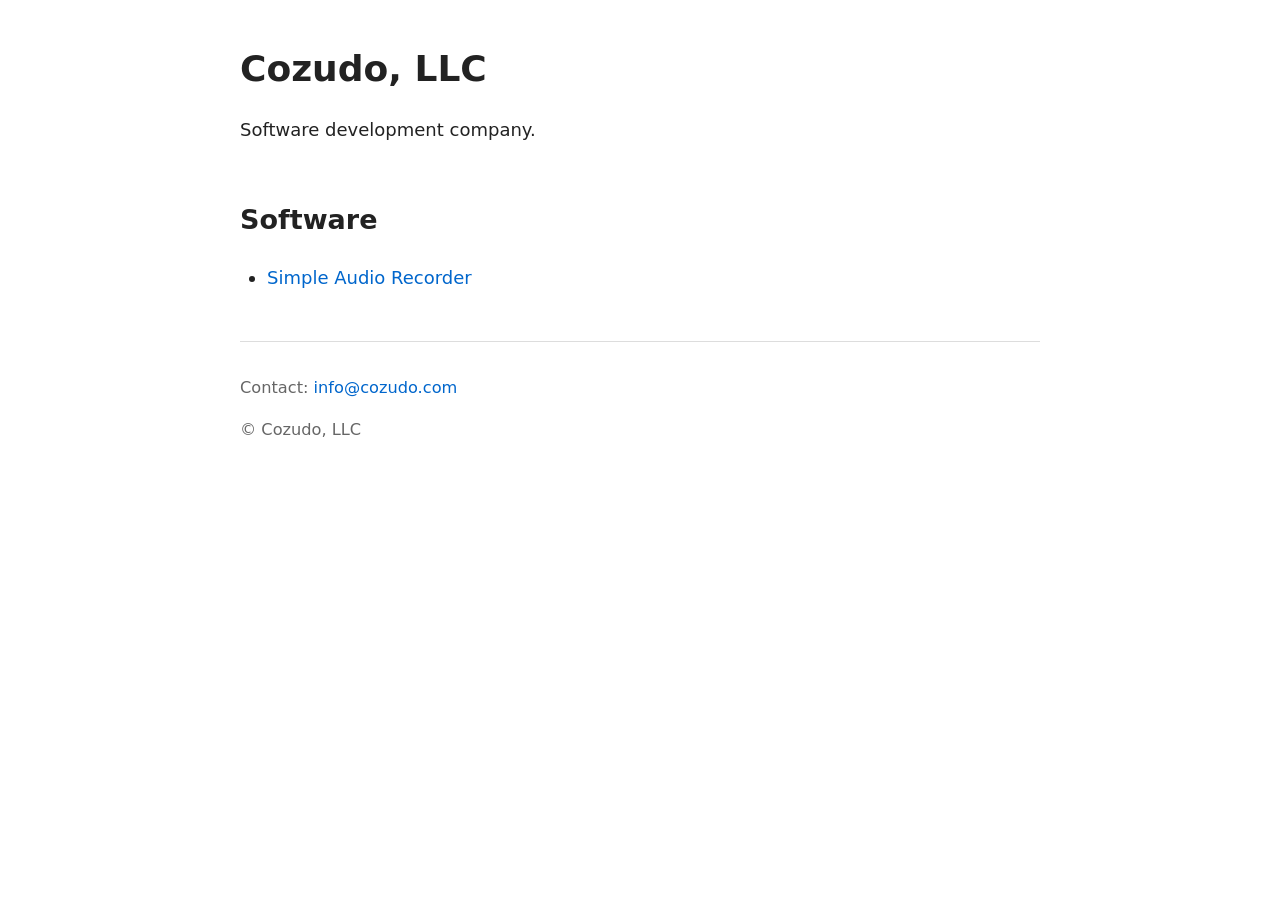
==== index.html @ b84e3806 "creating initial placeholder website cozudo.com" ====
<!DOCTYPE html>
<html lang="en">
<head>
    <meta charset="UTF-8">
    <meta name="viewport" content="width=device-width, initial-scale=1.0">

    <title>Cozudo, LLC</title>

    <link rel="stylesheet" href="css/style.css">
</head>
<body>

<h1>Cozudo, LLC</h1>

<p>Software development company.</p>

<h2>Software</h2>

<ul>
    <li>
        <a href="apps/simple_audio_recorder/">
            Simple Audio Recorder
        </a>
    </li>
</ul>

<footer>
    <p>
        Contact:
        <a href="mailto:info@cozudo.com">info@cozudo.com</a>
    </p>
    <p>&copy; Cozudo, LLC</p>
</footer>

</body>
</html>
---- css/style.css ----
/* General page styling */

body {
    max-width: 800px;
    margin: 40px auto;
    padding: 0 20px;

    font-family: system-ui, -apple-system, BlinkMacSystemFont,
                 "Segoe UI", Roboto, Helvetica, Arial, sans-serif;

    font-size: 18px;
    line-height: 1.6;

    color: #222;
    background: #fff;
}

/* Headings */

h1 {
    margin-bottom: 0.2em;
}

h2 {
    margin-top: 2em;
}

/* Links */

a {
    color: #0066cc;
    text-decoration: none;
}

a:hover {
    text-decoration: underline;
}

/* Lists */

ul {
    padding-left: 1.5em;
}

/* Footer */

footer {
    margin-top: 3em;
    padding-top: 1em;

    border-top: 1px solid #ddd;

    font-size: 0.9em;
    color: #666;
}
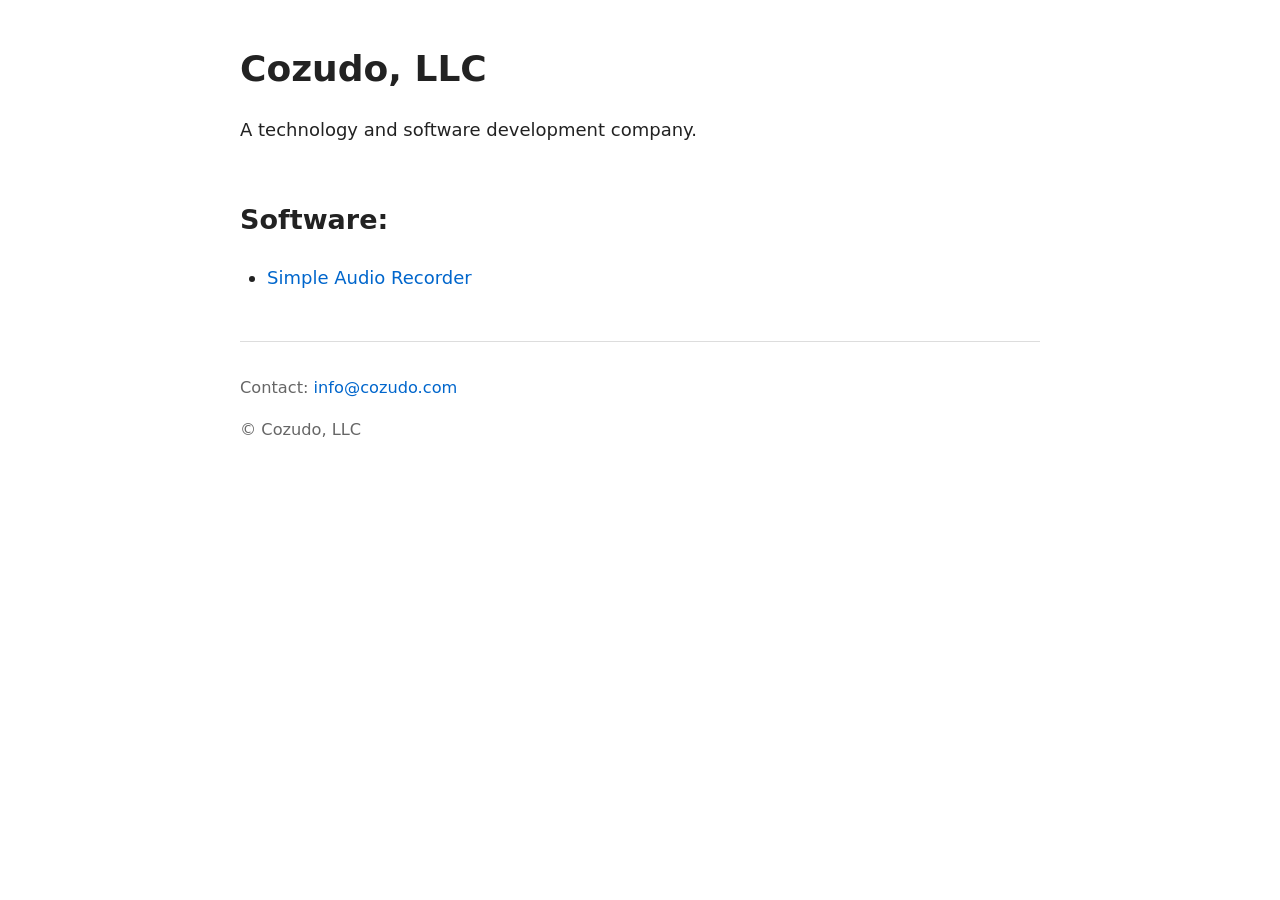
==== commit a0534b0e: "minor updates" ====
--- a/index.html
+++ b/index.html
@@ -12,9 +12,9 @@
 
 <h1>Cozudo, LLC</h1>
 
-<p>Software development company.</p>
+<p>A technology and software development company.</p>
 
-<h2>Software</h2>
+<h2>Software:</h2>
 
 <ul>
     <li>
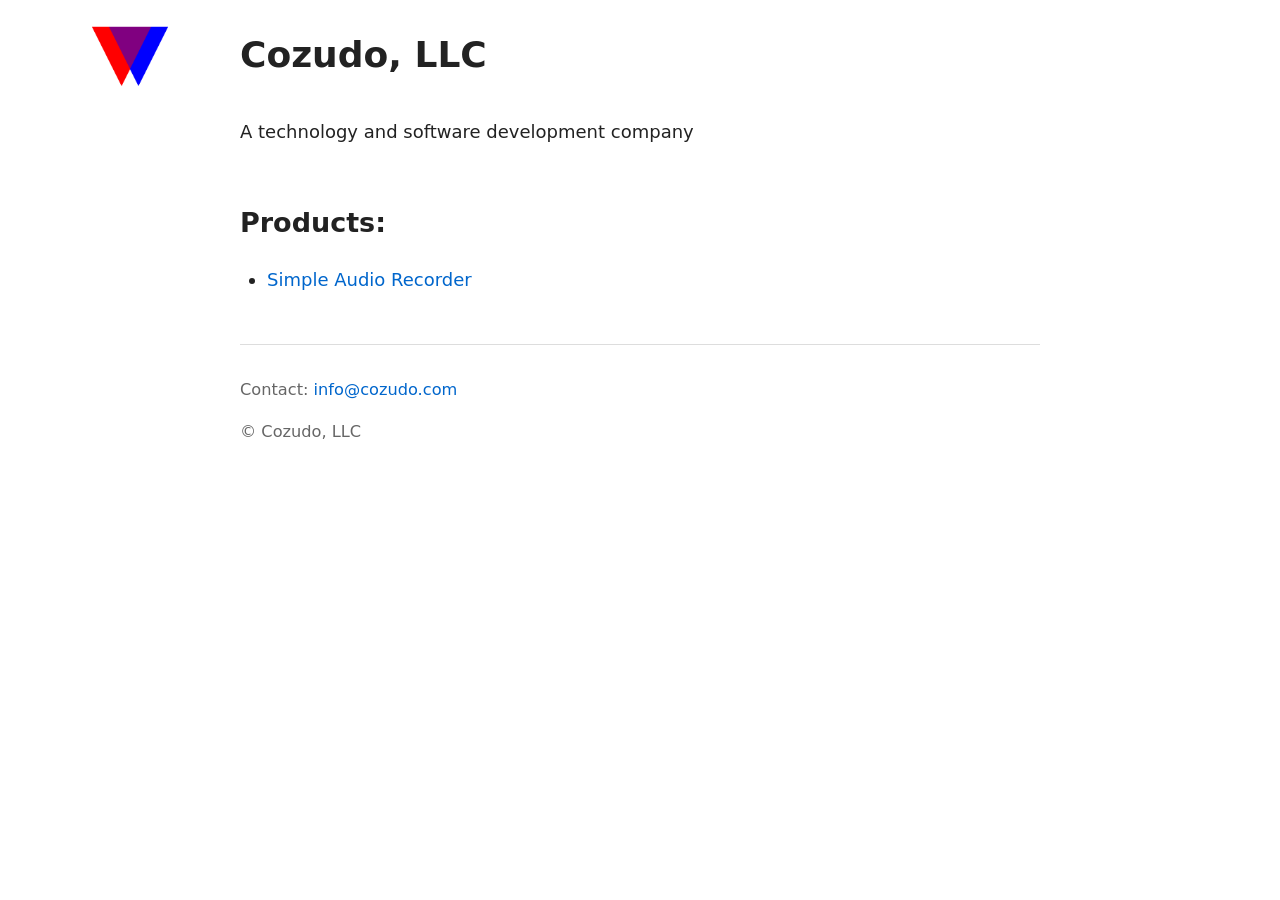
==== commit 18e9a56f: "add logo homepage button to each page" ====
--- a/index.html
+++ b/index.html
@@ -1,36 +1,36 @@
 <!DOCTYPE html>
 <html lang="en">
-<head>
-    <meta charset="UTF-8">
-    <meta name="viewport" content="width=device-width, initial-scale=1.0">
-
-    <title>Cozudo, LLC</title>
-
-    <link rel="stylesheet" href="css/style.css">
-</head>
-<body>
-
-<h1>Cozudo, LLC</h1>
-
-<p>A technology and software development company.</p>
-
-<h2>Software:</h2>
-
-<ul>
-    <li>
-        <a href="apps/simple_audio_recorder/">
-            Simple Audio Recorder
+    <head>
+        <meta charset="UTF-8">
+        <meta name="viewport" content="width=device-width, initial-scale=1.0">
+        <title>Cozudo, LLC</title>
+        <link rel="stylesheet" href="css/style.css">
+        <link rel="shortcut icon" href="/favicon.ico">
+        <link rel="apple-touch-icon" sizes="180x180" href="/images/favicon/apple-touch-icon.png">
+        <link rel="icon" type="image/png" sizes="32x32" href="/images/favicon/favicon-32x32.png">
+        <link rel="icon" type="image/png" sizes="16x16" href="/images/favicon/favicon-16x16.png">
+        <link rel="manifest" href="/images/favicon/site.webmanifest">
+    </head>
+    <body>
+        <a href="/" class="logo-link" aria-label="Cozudo homepage">
+            <img src="images/logo.png" width="90" height="90">
         </a>
-    </li>
-</ul>
-
-<footer>
-    <p>
-        Contact:
-        <a href="mailto:info@cozudo.com">info@cozudo.com</a>
-    </p>
-    <p>&copy; Cozudo, LLC</p>
-</footer>
-
-</body>
+        <div class="container">
+        <h1>Cozudo, LLC</h1>
+        <p>A technology and software development company</p>
+        <h2>Products:</h2>
+        <ul>
+            <li>
+                <a href="apps/simple_audio_recorder/">Simple Audio Recorder</a>
+            </li>
+            </ul>
+            <footer>
+                <p>
+                    Contact:
+                    <a href="mailto:info@cozudo.com">info@cozudo.com</a>
+                </p>
+            <p>&copy; Cozudo, LLC</p>
+            </footer>
+        </div>
+    </body>
 </html>
--- a/css/style.css
+++ b/css/style.css
@@ -1,31 +1,55 @@
-/* General page styling */
+:root {
+    --container-max: 800px;
+    --container-pad: 20px;
+    --side-inset: max(var(--container-pad), calc((100vw - var(--container-max)) / 2 + var(--container-pad)));
+    --header-height: 90px;
+    --logo-top: 0px;
+    --text-top: 10px;
+}
+
+.logo-link {
+    position: absolute;
+    top: var(--logo-top);
+    left: 0;
+    width: var(--side-inset);
+    height: var(--header-height);
+    display: flex;
+    align-items: center;
+    justify-content: center;
+}
+
+.logo-link img {
+    display: block;
+}
+
+.container h1:first-child {
+    margin: 0;
+    margin-top: var(--text-top);
+    height: var(--header-height);
+    display: flex;
+    align-items: center;
+}
 
 body {
-    max-width: 800px;
-    margin: 40px auto;
-    padding: 0 20px;
-
+    position: relative;
+    margin: 0;
     font-family: system-ui, -apple-system, BlinkMacSystemFont,
                  "Segoe UI", Roboto, Helvetica, Arial, sans-serif;
-
     font-size: 18px;
     line-height: 1.6;
-
     color: #222;
     background: #fff;
 }
 
-/* Headings */
-
-h1 {
-    margin-bottom: 0.2em;
+.container {
+    max-width: var(--container-max);
+    margin: 0 auto 40px;
+    padding: 0 var(--container-pad);
 }
 
 h2 {
     margin-top: 2em;
 }
-
-/* Links */
 
 a {
     color: #0066cc;
@@ -36,20 +60,14 @@
     text-decoration: underline;
 }
 
-/* Lists */
-
 ul {
     padding-left: 1.5em;
 }
 
-/* Footer */
-
 footer {
     margin-top: 3em;
     padding-top: 1em;
-
     border-top: 1px solid #ddd;
-
     font-size: 0.9em;
     color: #666;
-}
+}
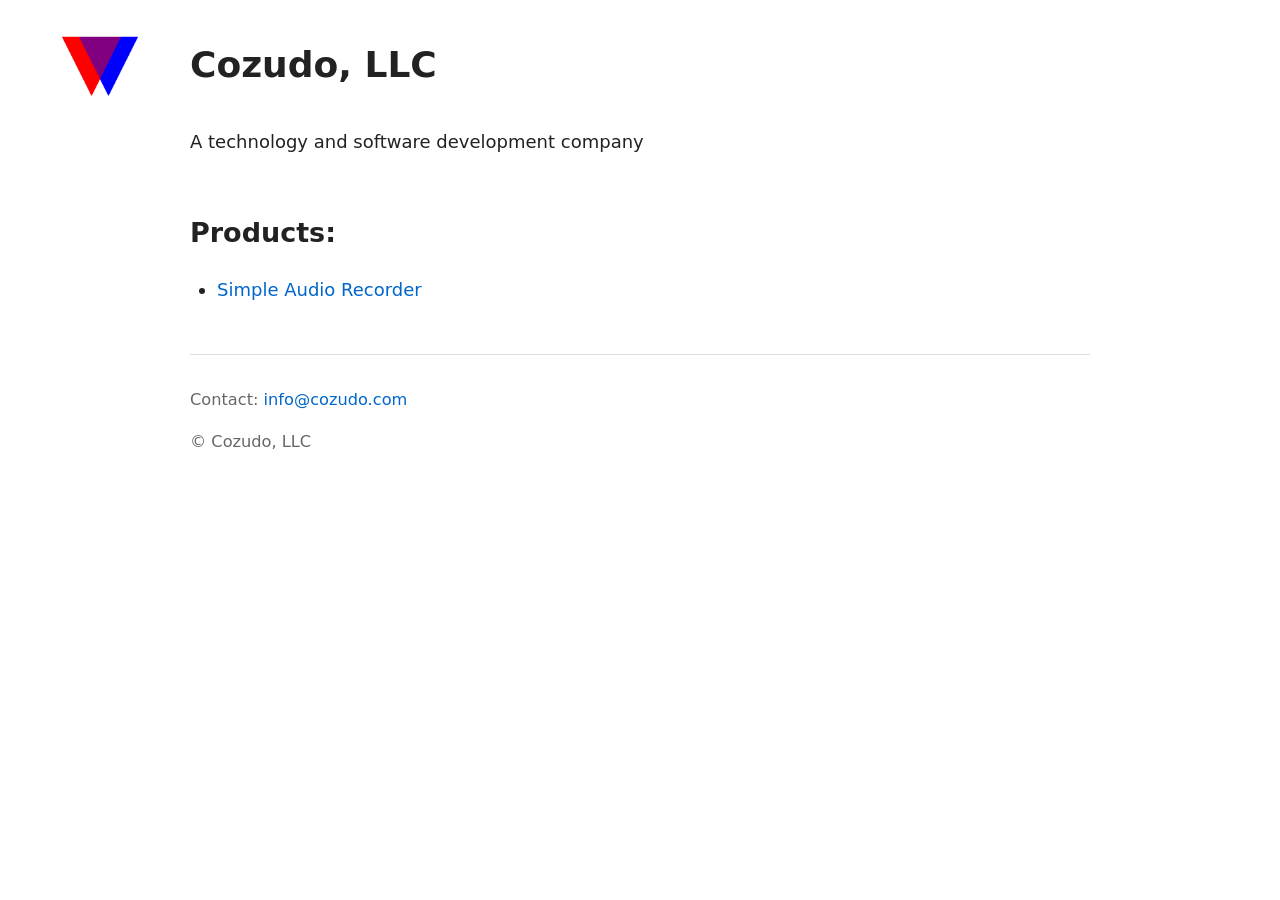
==== commit 1a775819: "minor realignment" ====
--- a/index.html
+++ b/index.html
@@ -6,10 +6,10 @@
         <title>Cozudo, LLC</title>
         <link rel="stylesheet" href="css/style.css">
         <link rel="shortcut icon" href="/favicon.ico">
-        <link rel="apple-touch-icon" sizes="180x180" href="/images/favicon/apple-touch-icon.png">
-        <link rel="icon" type="image/png" sizes="32x32" href="/images/favicon/favicon-32x32.png">
-        <link rel="icon" type="image/png" sizes="16x16" href="/images/favicon/favicon-16x16.png">
-        <link rel="manifest" href="/images/favicon/site.webmanifest">
+        <link rel="apple-touch-icon" sizes="180x180" href="images/favicon/apple-touch-icon.png">
+        <link rel="icon" type="image/png" sizes="32x32" href="images/favicon/favicon-32x32.png">
+        <link rel="icon" type="image/png" sizes="16x16" href="images/favicon/favicon-16x16.png">
+        <link rel="manifest" href="images/favicon/site.webmanifest">
     </head>
     <body>
         <a href="/" class="logo-link" aria-label="Cozudo homepage">
--- a/css/style.css
+++ b/css/style.css
@@ -1,10 +1,10 @@
 :root {
-    --container-max: 800px;
-    --container-pad: 20px;
+    --container-max: 900px;
+    --container-pad: 10px;
     --side-inset: max(var(--container-pad), calc((100vw - var(--container-max)) / 2 + var(--container-pad)));
     --header-height: 90px;
     --logo-top: 0px;
-    --text-top: 10px;
+    --text-top: 20px;
 }
 
 .logo-link {
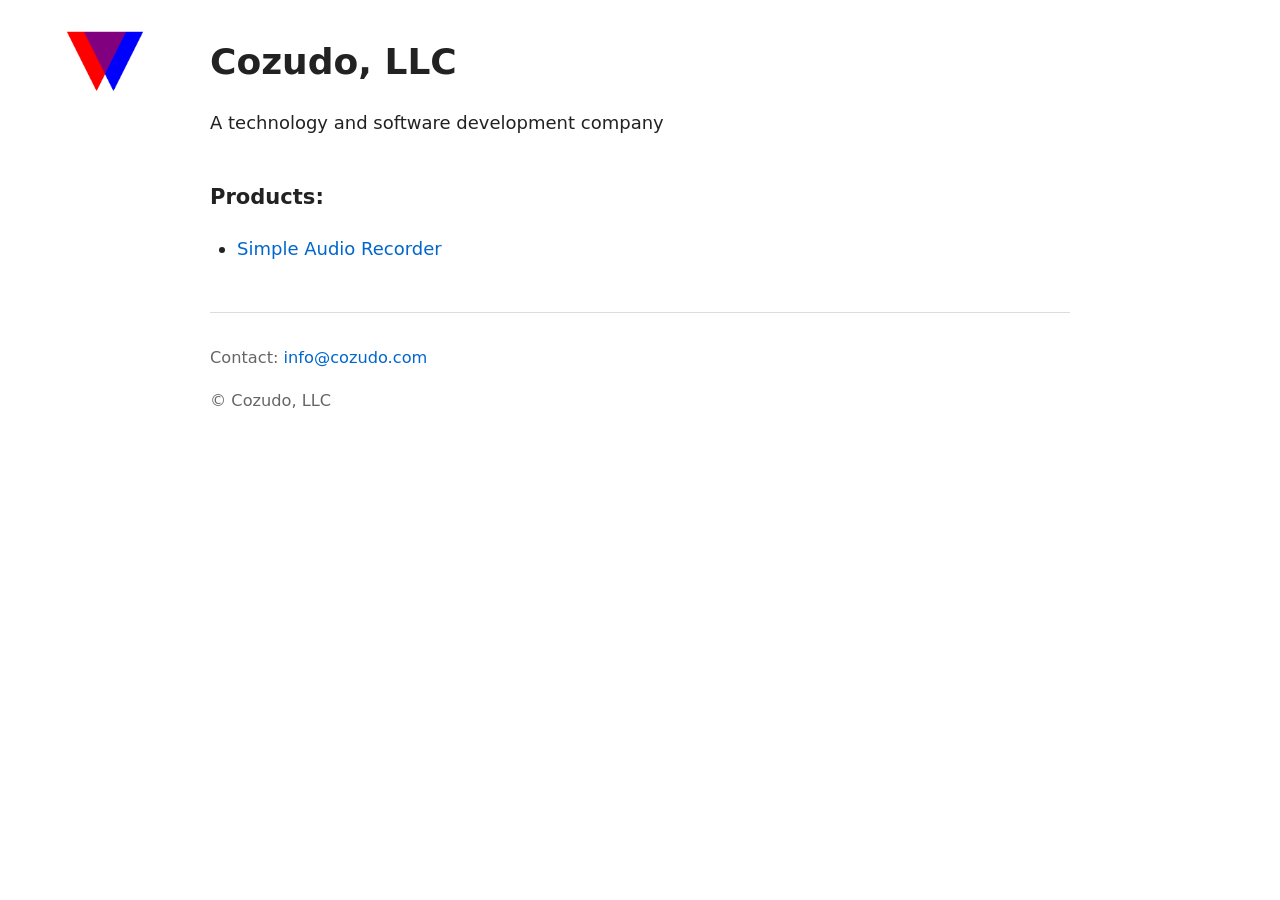
==== commit 70505750: "fix logo and title alignement on phone browser" ====
--- a/index.html
+++ b/index.html
@@ -13,24 +13,24 @@
     </head>
     <body>
         <a href="/" class="logo-link" aria-label="Cozudo homepage">
-            <img src="images/logo.png" width="90" height="90">
+            <img src="images/logo.png" alt="Cozudo logo">
         </a>
         <div class="container">
         <h1>Cozudo, LLC</h1>
         <p>A technology and software development company</p>
-        <h2>Products:</h2>
+        <h3>Products:</h3>
         <ul>
             <li>
                 <a href="apps/simple_audio_recorder/">Simple Audio Recorder</a>
             </li>
-            </ul>
-            <footer>
-                <p>
-                    Contact:
-                    <a href="mailto:info@cozudo.com">info@cozudo.com</a>
-                </p>
+        </ul>
+        <footer>
+            <p>
+                Contact:
+                <a href="mailto:info@cozudo.com">info@cozudo.com</a>
+            </p>
             <p>&copy; Cozudo, LLC</p>
-            </footer>
+        </footer>
         </div>
     </body>
 </html>
--- a/css/style.css
+++ b/css/style.css
@@ -1,10 +1,22 @@
 :root {
     --container-max: 900px;
-    --container-pad: 10px;
-    --side-inset: max(var(--container-pad), calc((100vw - var(--container-max)) / 2 + var(--container-pad)));
+    --container-pad: 20px;
     --header-height: 90px;
-    --logo-top: 0px;
-    --text-top: 20px;
+    --logo-top: 5px;
+    --text-top: 10px;
+
+    /* where body text naturally starts, ignoring the logo entirely */
+    --natural-inset: max(var(--container-pad), calc((100vw - var(--container-max)) / 2 + var(--container-pad)));
+
+    /* logo's box width: never smaller than the logo, so it can't overflow */
+    --side-inset: max(var(--header-height), var(--natural-inset));
+}
+
+.container {
+    box-sizing: border-box;
+    max-width: var(--container-max);
+    margin: 0 auto 40px;
+    padding: 0 var(--container-pad);
 }
 
 .logo-link {
@@ -20,14 +32,15 @@
 
 .logo-link img {
     display: block;
+    width: 90px;
+    height: 90px;
 }
 
 .container h1:first-child {
     margin: 0;
     margin-top: var(--text-top);
-    height: var(--header-height);
-    display: flex;
-    align-items: center;
+    margin-left: calc(var(--side-inset) - var(--natural-inset));
+    padding-top: calc((var(--header-height) - 1em * 1.2) / 2);
 }
 
 body {
@@ -47,7 +60,7 @@
     padding: 0 var(--container-pad);
 }
 
-h2 {
+h3 {
     margin-top: 2em;
 }
 
